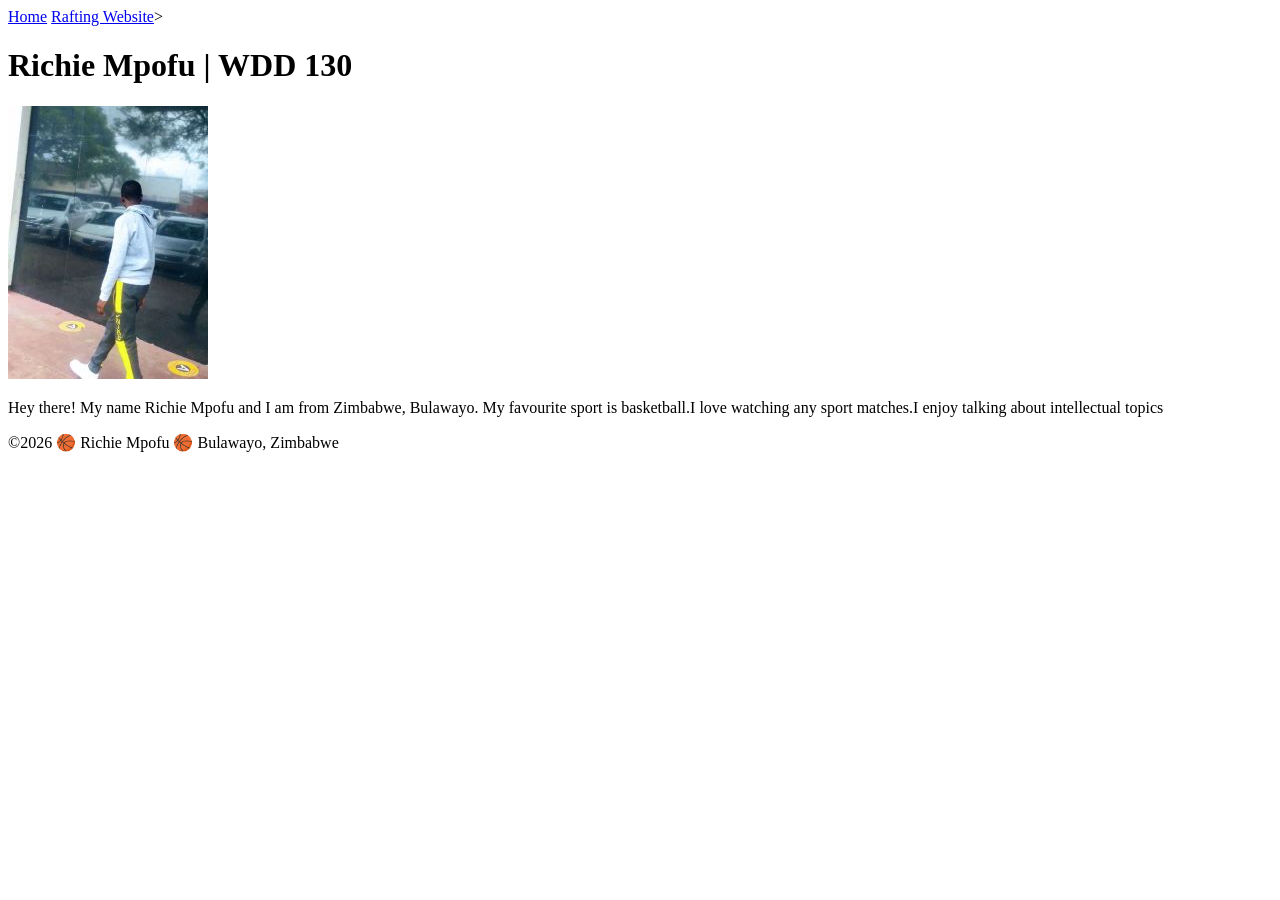
==== index.html @ 1c03f084 "Update the image,modify the index.html file" ====
<!DOCTYPE html>
<html lang="en-US">

<head>
    <meta charset="UTF-8">
    <meta name="viewport" content="width=device-width, initial-scale=1.0">
    <title>Richie Mpofu | WDD 130 </title>
</head>

<body>
    <header>
        <nav>
            <a href="#">Home</a>
            <a href="wwr/">Rafting Website</a>>
        </nav>
    </header>
    <main>
        <h1>Richie Mpofu | WDD 130</h1>
        <img src="images/profile.jpg" alt="Hello, My name is Richie Mpofu" width="200">
        <p>Hey there! My name Richie Mpofu and I am from Zimbabwe, Bulawayo. My favourite sport is
            basketball.I love watching any sport matches.I enjoy talking about intellectual topics
        </p>
    </main>
    <footer>
        <p>©2026 🏀 Richie Mpofu 🏀 Bulawayo, Zimbabwe</p>
    </footer>
</body>

</html>
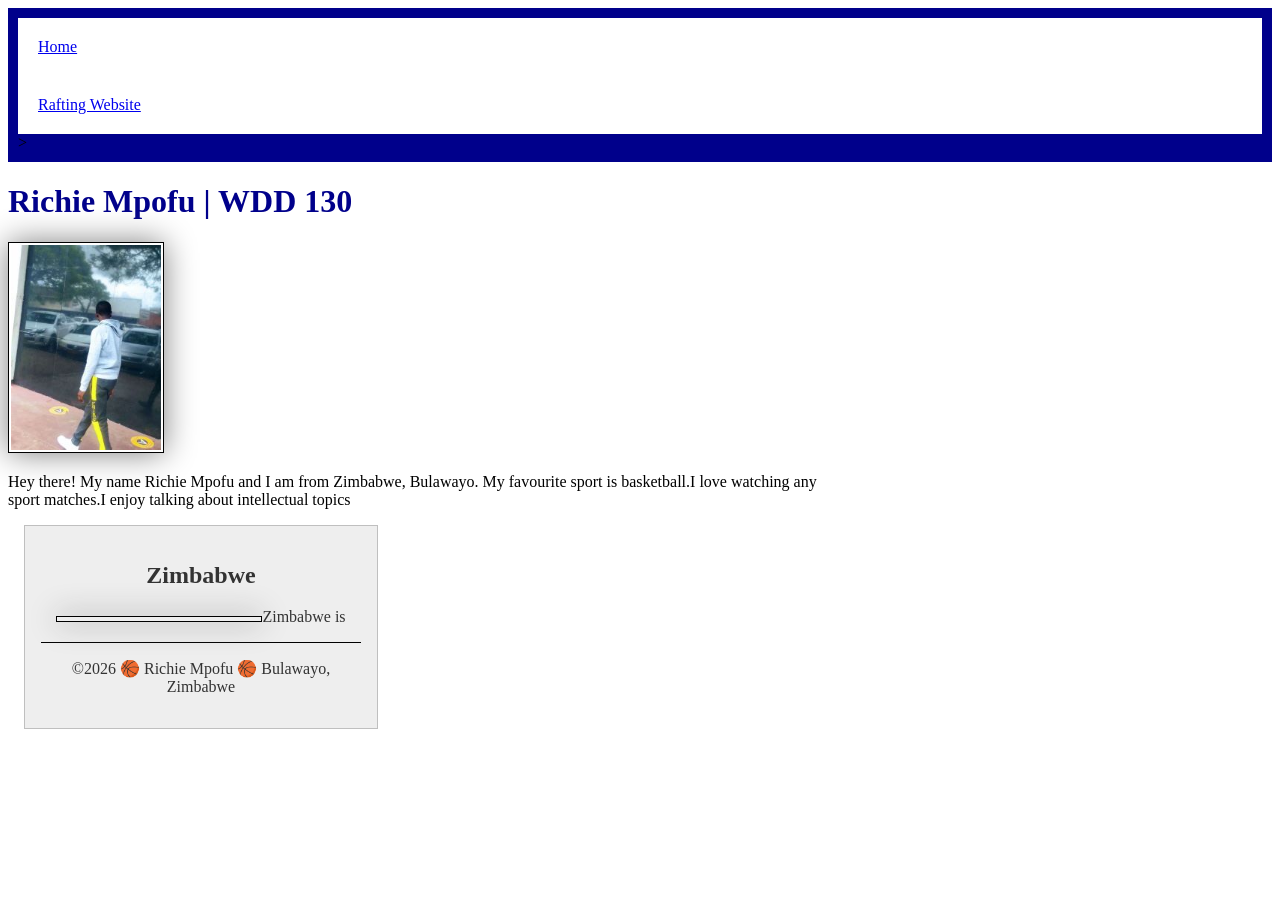
==== commit b06629e1: "css additions" ====
--- a/index.html
+++ b/index.html
@@ -2,9 +2,12 @@
 <html lang="en-US">
 
 <head>
+    <meta name="descriotion" content="">
+    <link rel="stylesheet" href="styles/styles.css">
     <meta charset="UTF-8">
     <meta name="viewport" content="width=device-width, initial-scale=1.0">
     <title>Richie Mpofu | WDD 130 </title>
+    <meta name="author" content="Richie Mpofu">
 </head>
 
 <body>
@@ -21,9 +24,12 @@
             basketball.I love watching any sport matches.I enjoy talking about intellectual topics
         </p>
     </main>
-    <footer>
-        <p>©2026 🏀 Richie Mpofu 🏀 Bulawayo, Zimbabwe</p>
-    </footer>
+    <aside>
+        <h2>Zimbabwe</h2>
+        <img <p>Zimbabwe is</p>
+        <footer>
+            <p>©2026 🏀 Richie Mpofu 🏀 Bulawayo, Zimbabwe</p>
+        </footer>
 </body>
 
 </html>
--- a/styles/styles.css
+++ b/styles/styles.css
@@ -0,0 +1,61 @@
+nav {
+    background-color: darkblue;
+    padding: 10px;
+}
+
+nav a {
+    background-color: white;
+    display: block;
+    padding: 20px;
+}
+
+h1 {
+    color: darkblue;
+
+}
+
+img {
+    width: 150px;
+    height: auto;
+    border: 1px solid black;
+    padding: 2px;
+    box-shadow: 0 0 30px gray;
+}
+
+p {
+    padding: 10px;
+}
+
+main {
+    max-width: 840px;
+}
+
+main img {
+    width: 150px;
+    height: auto;
+}
+
+p {
+    padding: 0;
+}
+
+aside {
+    width: 20em;
+    margin: 1em;
+    border: 1px solid rgb(0 0 0 / 0.2);
+    padding: 1rem;
+    background-color: #eee;
+    color: #333;
+    text-align: center;
+}
+
+aside img {
+    width: 200px;
+    height: auto;
+}
+
+footer {
+    margin-top: 15px;
+    border-top: 1px solid #000;
+    text-align: center;
+}
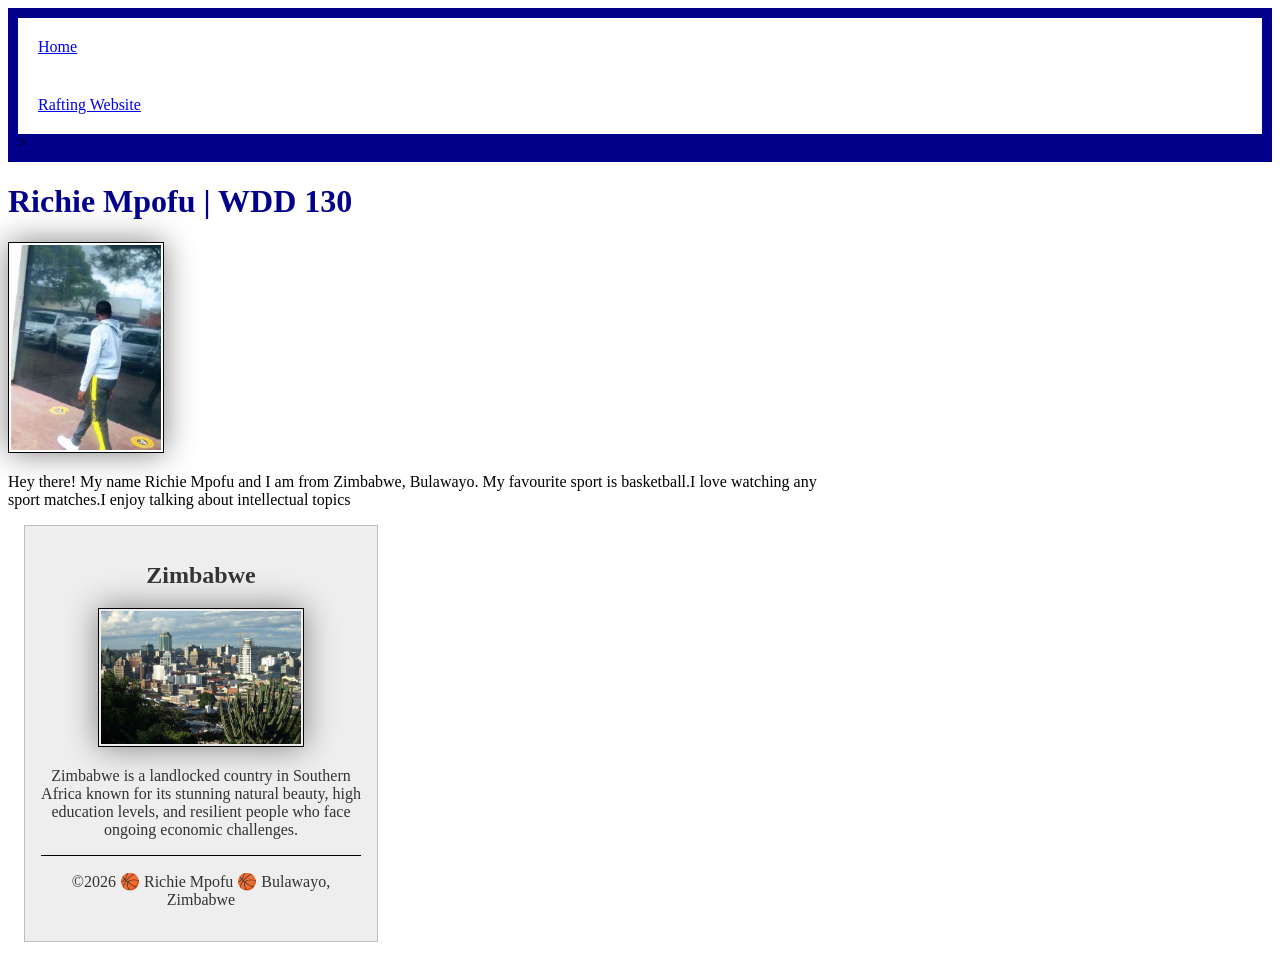
==== commit cd08fc04: "more additions" ====
--- a/index.html
+++ b/index.html
@@ -2,7 +2,8 @@
 <html lang="en-US">
 
 <head>
-    <meta name="descriotion" content="">
+    <meta name="descriotion"
+      content="My name is Richie and this is the web developing and design course. This page is for the purpose of practicing.">
     <link rel="stylesheet" href="styles/styles.css">
     <meta charset="UTF-8">
     <meta name="viewport" content="width=device-width, initial-scale=1.0">
@@ -26,7 +27,10 @@
     </main>
     <aside>
         <h2>Zimbabwe</h2>
-        <img <p>Zimbabwe is</p>
+        <img src="images/zimbabwe.jfif" alt="Zimbabwe, Harare City" width="200">
+        <p>Zimbabwe is a landlocked country in Southern Africa known for its stunning
+            natural beauty, high
+            education levels, and resilient people who face ongoing economic challenges.</p>
         <footer>
             <p>©2026 🏀 Richie Mpofu 🏀 Bulawayo, Zimbabwe</p>
         </footer>
--- a/styles/styles.css
+++ b/styles/styles.css
@@ -23,7 +23,7 @@
 }
 
 p {
-    padding: 10px;
+    padding: 0;
 }
 
 main {
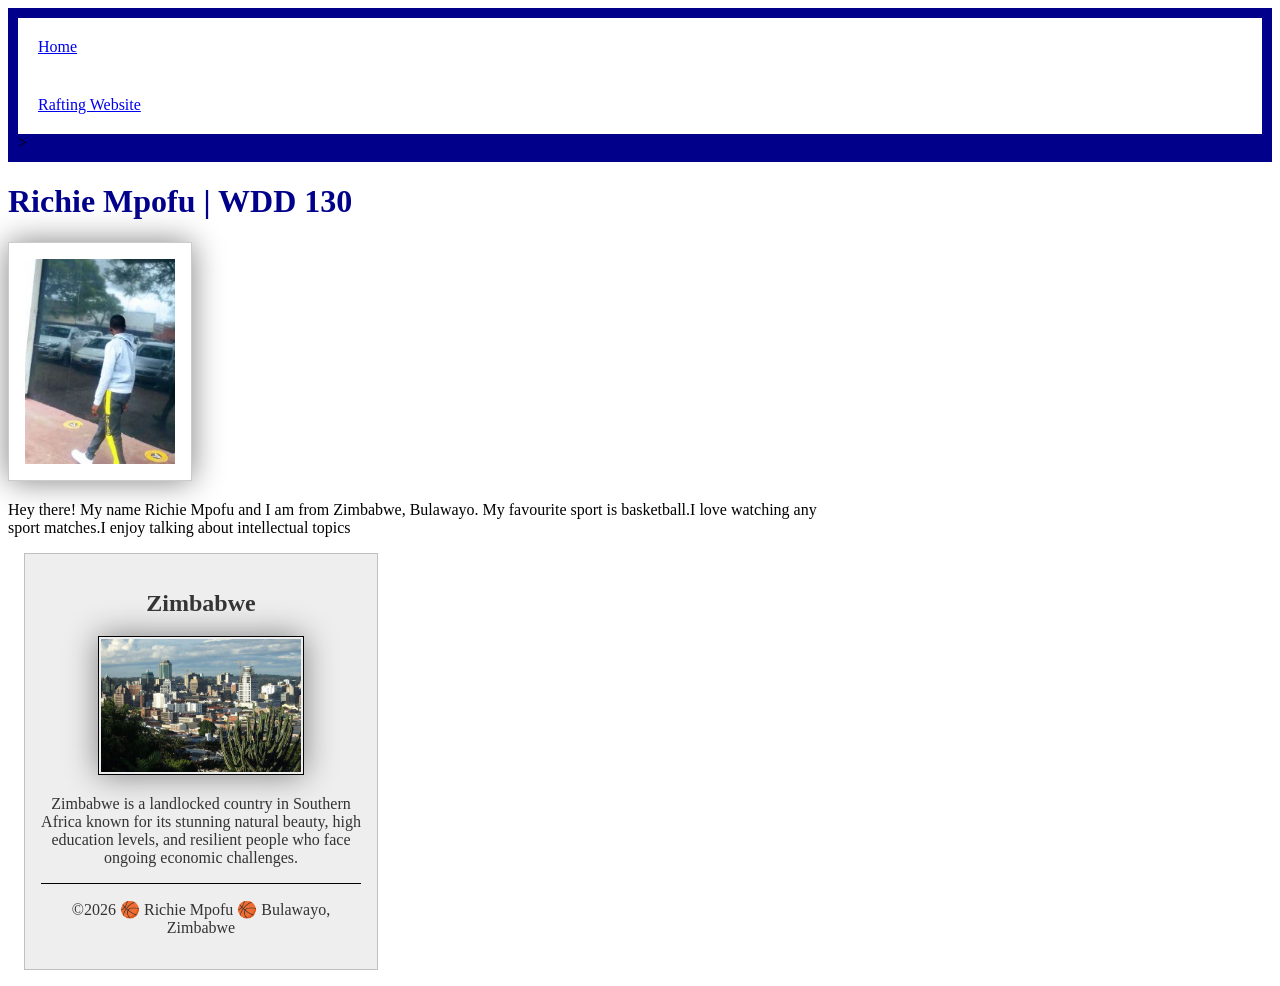
==== commit d8577363: "commit and sync" ====
--- a/index.html
+++ b/index.html
@@ -2,7 +2,7 @@
 <html lang="en-US">
 
 <head>
-    <meta name="descriotion"
+    <meta name="description"
       content="My name is Richie and this is the web developing and design course. This page is for the purpose of practicing.">
     <link rel="stylesheet" href="styles/styles.css">
     <meta charset="UTF-8">
--- a/styles/styles.css
+++ b/styles/styles.css
@@ -33,6 +33,9 @@
 main img {
     width: 150px;
     height: auto;
+    border: 1px solid rgb(0 0 0 / 0.2);
+    box-shadow: #333;
+    padding: 1rem;
 }
 
 p {
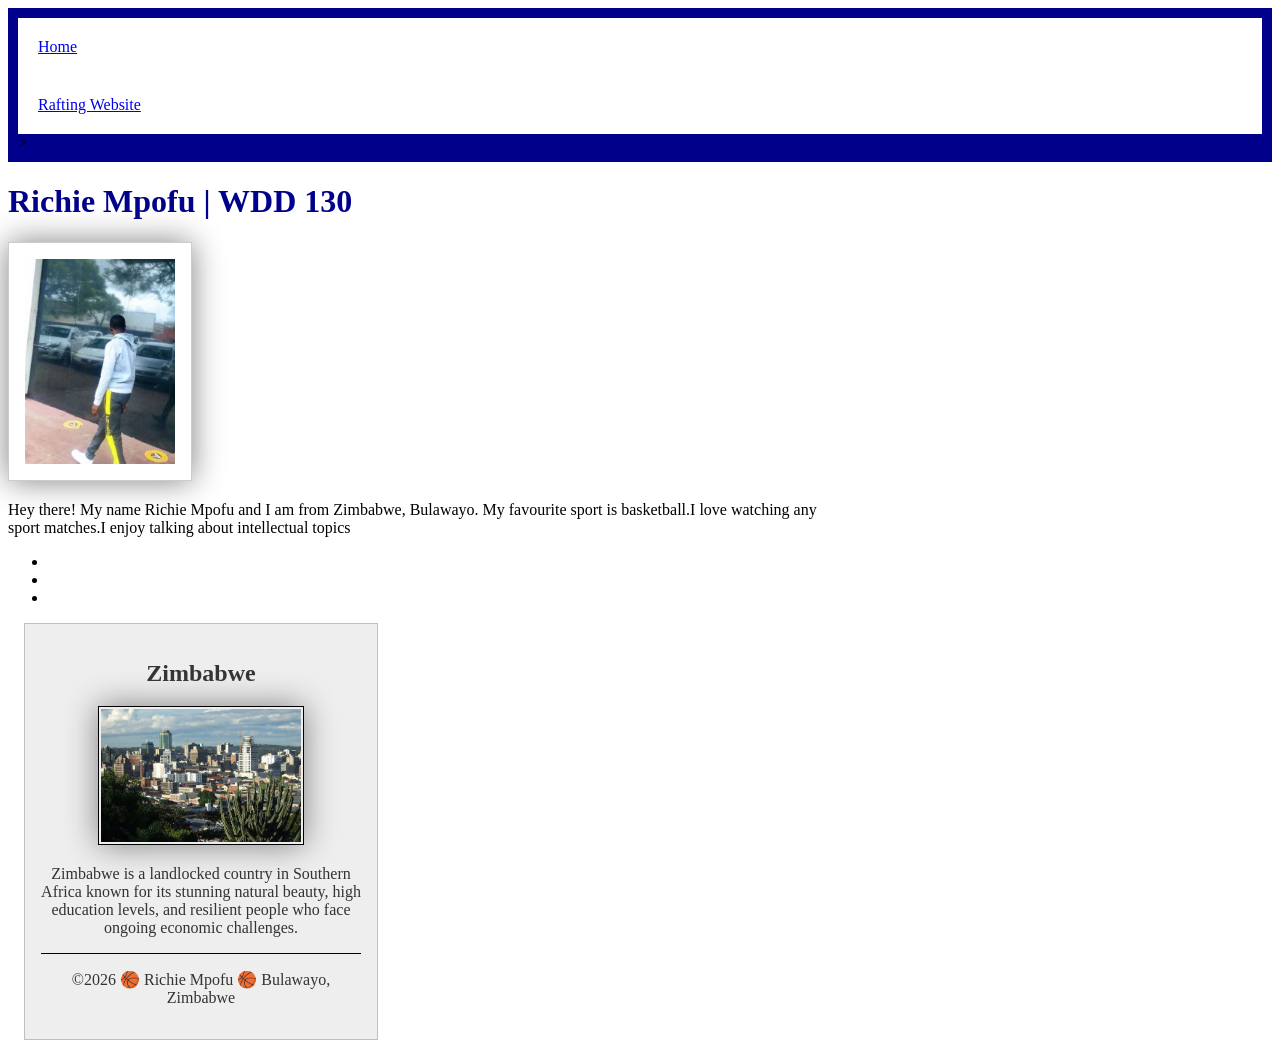
==== commit e6d63150: "save everything and commit" ====
--- a/index.html
+++ b/index.html
@@ -24,6 +24,12 @@
         <p>Hey there! My name Richie Mpofu and I am from Zimbabwe, Bulawayo. My favourite sport is
             basketball.I love watching any sport matches.I enjoy talking about intellectual topics
         </p>
+        <ul>
+            <li></li>
+            <li></li>
+            <li></li>
+        </ul> 
+
     </main>
     <aside>
         <h2>Zimbabwe</h2>
@@ -36,4 +42,9 @@
         </footer>
 </body>
 
-</html>+</html>
+<!-- 
+
+  <li><a href="https://www.churchofjesuschrist.org/temples/details/philadelphia-pennsylvania-temple" target="_blank" rel="noopener">Philadelphia Pennsylvania Temple</a></li>
+  <li><a href="https://www.churchofjesuschrist.org/temples/details/paris-france-temple" target="_blank" rel="noopener">Paris France Temple</a></li>
+  <li><a href="https://www.churchofjesuschrist.org/temples/details/berlin-germany-temple" target="_blank" rel="noopener">Berlin Germany Temple</a></li> -->
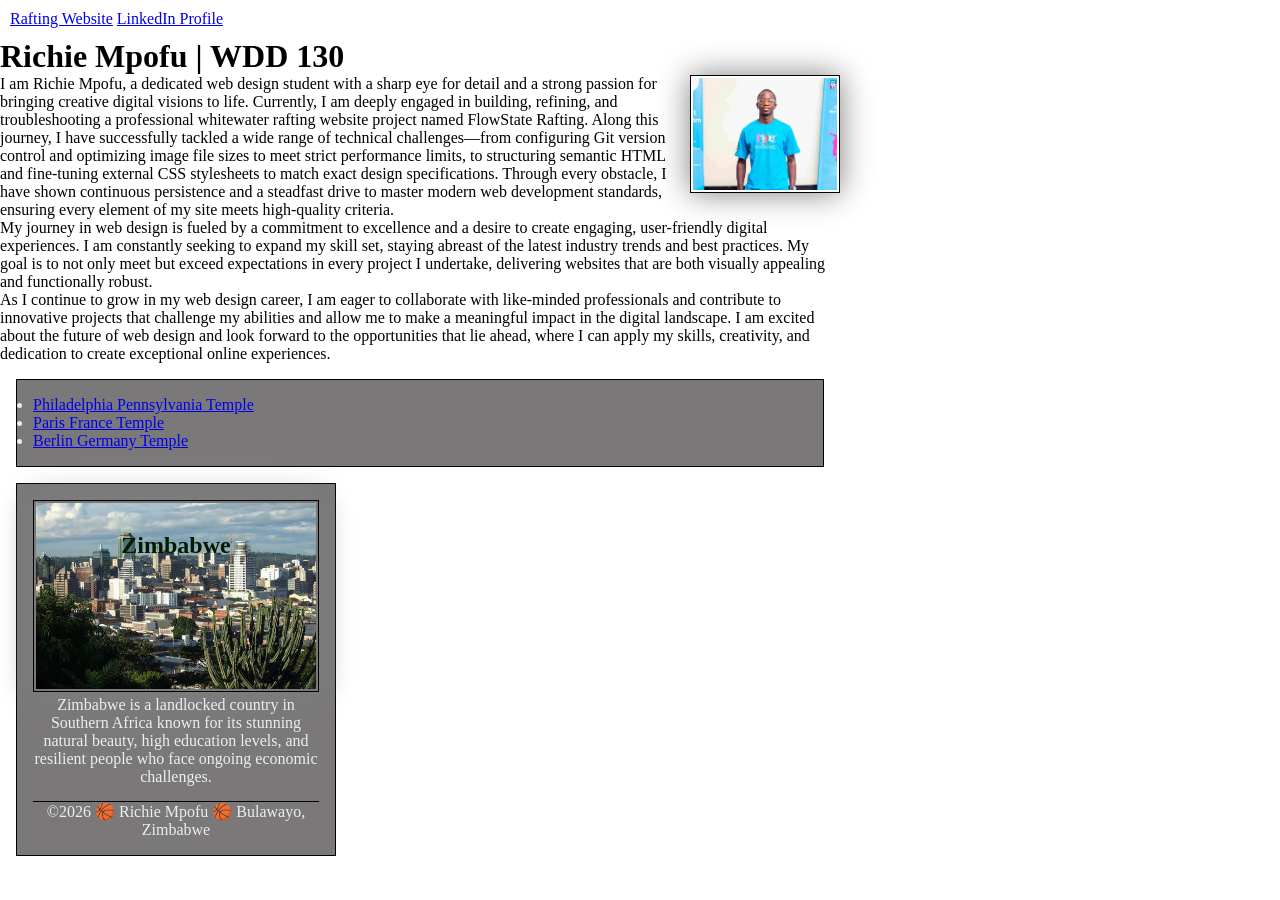
==== commit 1d9bb3fc: "commit" ====
--- a/index.html
+++ b/index.html
@@ -14,24 +14,24 @@
 <body>
     <header>
         <nav>
-            <a href="#">Home</a>
-            <a href="wwr/">Rafting Website</a>>
+            <a href="wwr/">Rafting Website</a>
+            <a href="https://www.linkedin.com/in/richiempofu/" target="_blank">LinkedIn Profile</a>
         </nav>
     </header>
     <main>
         <h1>Richie Mpofu | WDD 130</h1>
         <img src="images/profile.jpg" alt="Hello, My name is Richie Mpofu" width="200">
-        <p>Hey there! My name Richie Mpofu and I am from Zimbabwe, Bulawayo. My favourite sport is
-            basketball.I love watching any sport matches.I enjoy talking about intellectual topics
-        </p>
-        <ul>
-            <li></li>
-            <li></li>
-            <li></li>
-        </ul> 
+        <p>I am Richie Mpofu, a dedicated web design student with a sharp eye for detail and a strong passion for bringing creative digital visions to life. Currently, I am deeply engaged in building, refining, and troubleshooting a professional whitewater rafting website project named FlowState Rafting. Along this journey, I have successfully tackled a wide range of technical challenges—from configuring Git version control and optimizing image file sizes to meet strict performance limits, to structuring semantic HTML and fine-tuning external CSS stylesheets to match exact design specifications. Through every obstacle, I have shown continuous persistence and a steadfast drive to master modern web development standards, ensuring every element of my site meets high-quality criteria.</p>
+        <p>My journey in web design is fueled by a commitment to excellence and a desire to create engaging, user-friendly digital experiences. I am constantly seeking to expand my skill set, staying abreast of the latest industry trends and best practices. My goal is to not only meet but exceed expectations in every project I undertake, delivering websites that are both visually appealing and functionally robust.</p>
+        <p>As I continue to grow in my web design career, I am eager to collaborate with like-minded professionals and contribute to innovative projects that challenge my abilities and allow me to make a meaningful impact in the digital landscape. I am excited about the future of web design and look forward to the opportunities that lie ahead, where I can apply my skills, creativity, and dedication to create exceptional online experiences.</p>
+        <ul class="box">
+        <li><a href="https://www.churchofjesuschrist.org/temples/details/philadelphia-pennsylvania-temple" target="_blank" rel="noopener">Philadelphia Pennsylvania Temple</a></li>
+        <li><a href="https://www.churchofjesuschrist.org/temples/details/paris-france-temple" target="_blank" rel="noopener">Paris France Temple</a></li>
+        <li><a href="https://www.churchofjesuschrist.org/temples/details/berlin-germany-temple" target="_blank" rel="noopener">Berlin Germany Temple</a></li>
+        </ul>
 
     </main>
-    <aside>
+    <aside class="box">
         <h2>Zimbabwe</h2>
         <img src="images/zimbabwe.jfif" alt="Zimbabwe, Harare City" width="200">
         <p>Zimbabwe is a landlocked country in Southern Africa known for its stunning
@@ -40,11 +40,5 @@
         <footer>
             <p>©2026 🏀 Richie Mpofu 🏀 Bulawayo, Zimbabwe</p>
         </footer>
-</body>
-
-</html>
-<!-- 
-
-  <li><a href="https://www.churchofjesuschrist.org/temples/details/philadelphia-pennsylvania-temple" target="_blank" rel="noopener">Philadelphia Pennsylvania Temple</a></li>
-  <li><a href="https://www.churchofjesuschrist.org/temples/details/paris-france-temple" target="_blank" rel="noopener">Paris France Temple</a></li>
-  <li><a href="https://www.churchofjesuschrist.org/temples/details/berlin-germany-temple" target="_blank" rel="noopener">Berlin Germany Temple</a></li> -->+    </body>
+    </html>
--- a/styles/styles.css
+++ b/styles/styles.css
@@ -1,18 +1,28 @@
 nav {
-    background-color: darkblue;
     padding: 10px;
 }
 
 nav a {
-    background-color: white;
-    display: block;
-    padding: 20px;
+    background-color: white;   
+    padding: 0;
+    text-align: left;
 }
 
-h1 {
-    color: darkblue;
+* {
+    margin: 0;
+    padding: 0;
+    box-sizing: border-box;
+}
+/* Class Selectors */
+.box {
+    margin: 1rem;
+    padding: 1rem;
+    border: 1px solid #000;
+    background-color: #7a7878;
+    color: #eee;
+}
 
-}
+
 
 img {
     width: 150px;
@@ -33,9 +43,7 @@
 main img {
     width: 150px;
     height: auto;
-    border: 1px solid rgb(0 0 0 / 0.2);
-    box-shadow: #333;
-    padding: 1rem;
+    float: right;
 }
 
 p {
@@ -43,17 +51,20 @@
 }
 
 aside {
-    width: 20em;
-    margin: 1em;
-    border: 1px solid rgb(0 0 0 / 0.2);
-    padding: 1rem;
-    background-color: #eee;
-    color: #333;
-    text-align: center;
+width: 20em;
+text-align: center;
+position: relative;
+}
+aside h2 {
+    position: absolute;
+    left: 50%;
+    transform: translateX(-50%);
+    top: 3rem;
+    color: rgb(1, 26, 1);
 }
 
 aside img {
-    width: 200px;
+    width: 100%;
     height: auto;
 }
 
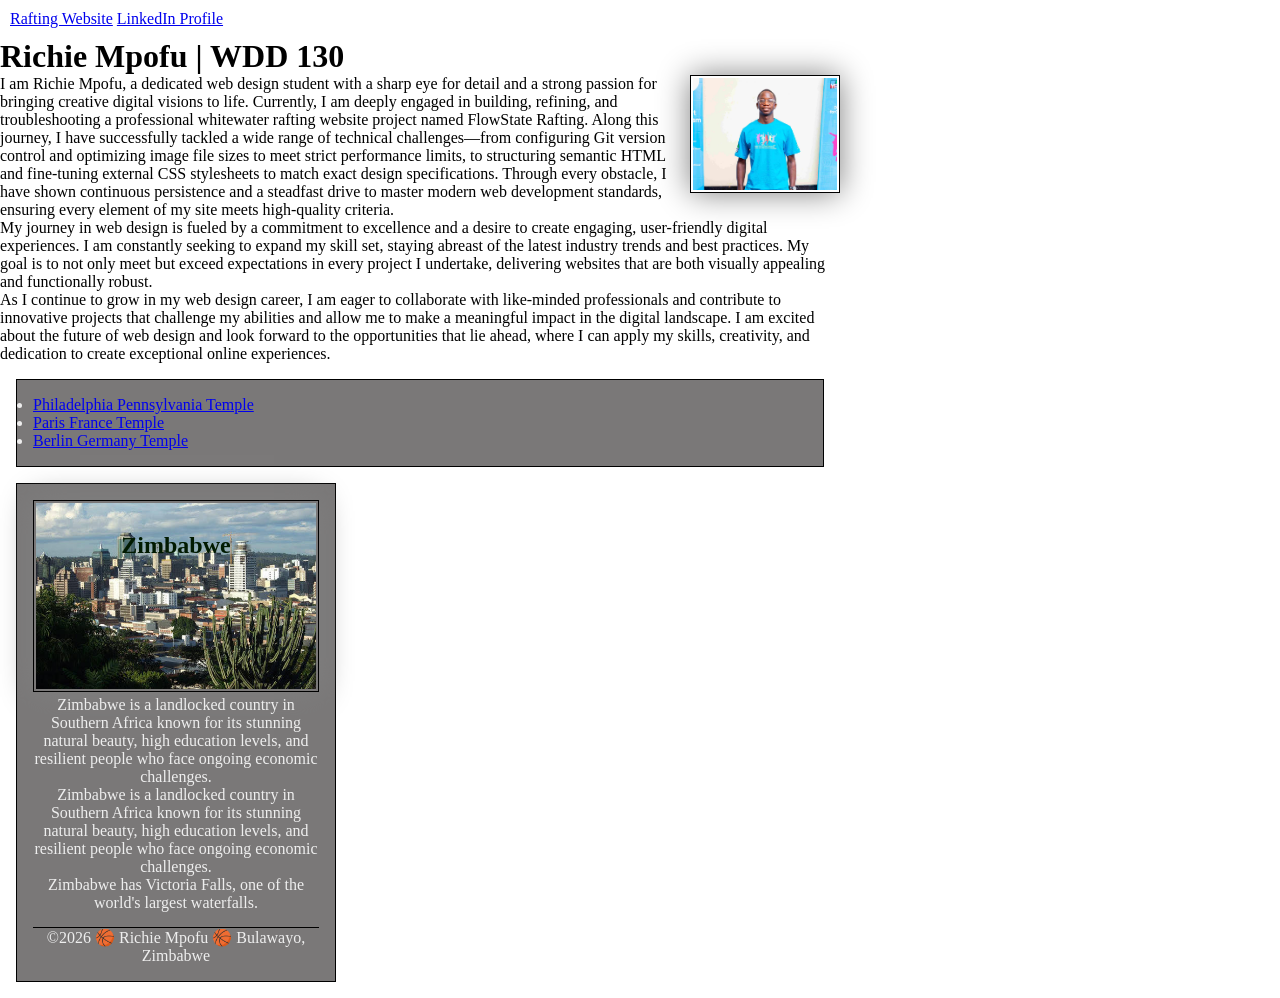
==== commit 14338ec2: "commit" ====
--- a/index.html
+++ b/index.html
@@ -37,6 +37,8 @@
         <p>Zimbabwe is a landlocked country in Southern Africa known for its stunning
             natural beauty, high
             education levels, and resilient people who face ongoing economic challenges.</p>
+        <p>Zimbabwe is a landlocked country in Southern Africa known for its stunning natural beauty, high education levels, and resilient people who face ongoing economic challenges.</p>
+        <p>Zimbabwe has Victoria Falls, one of the world's largest waterfalls.</p>
         <footer>
             <p>©2026 🏀 Richie Mpofu 🏀 Bulawayo, Zimbabwe</p>
         </footer>
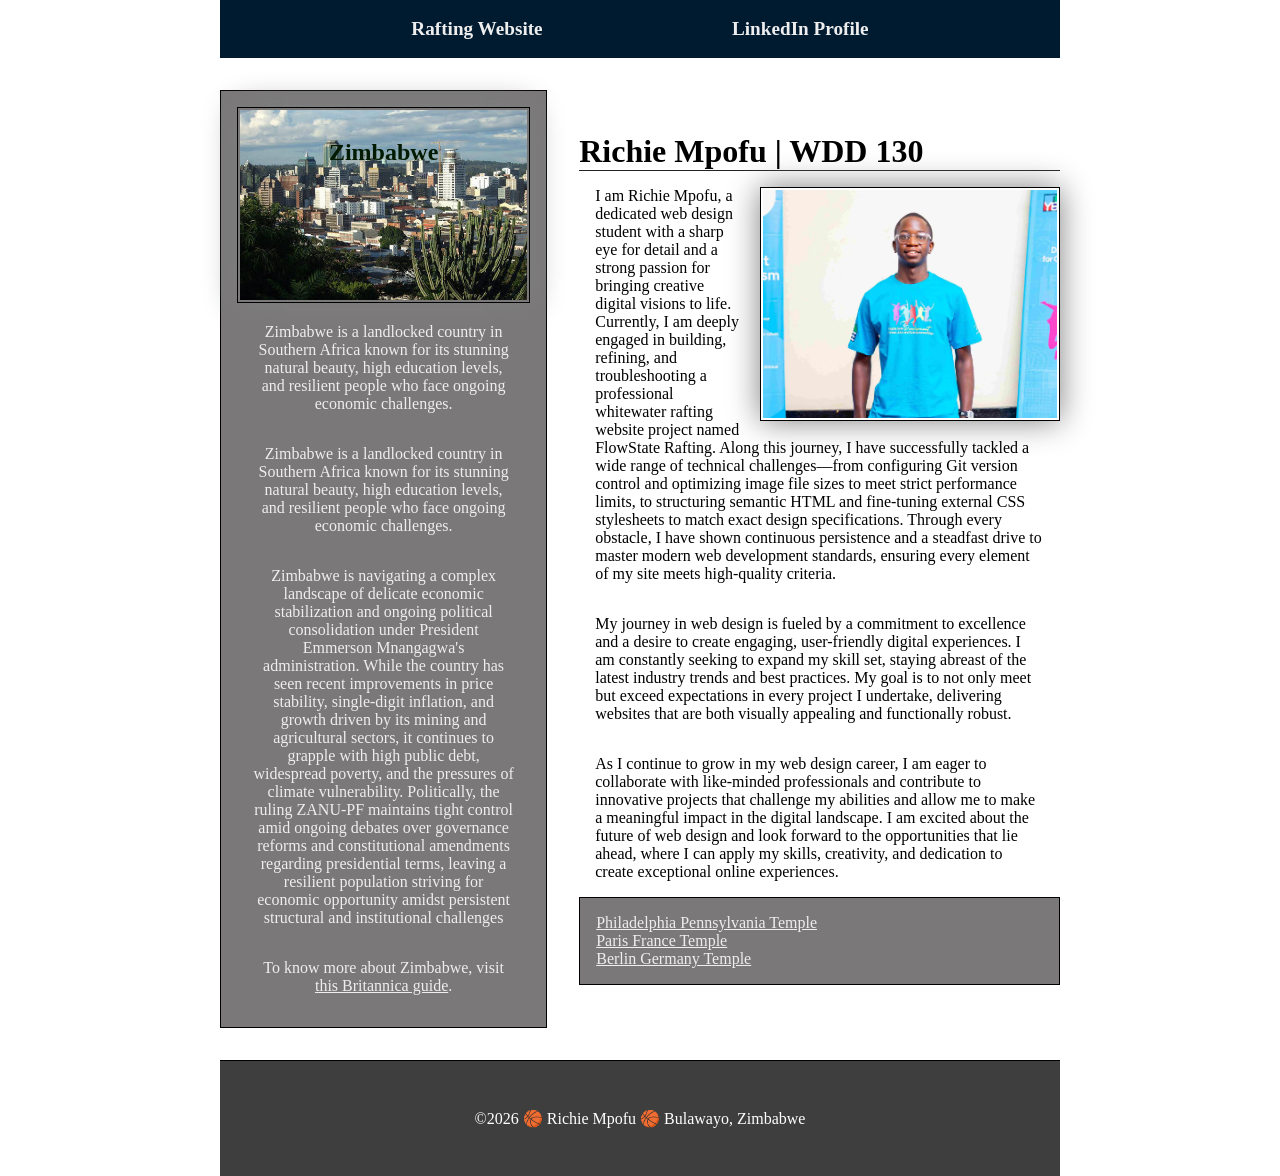
==== commit b132aae3: "sync" ====
--- a/index.html
+++ b/index.html
@@ -18,6 +18,7 @@
             <a href="https://www.linkedin.com/in/richiempofu/" target="_blank">LinkedIn Profile</a>
         </nav>
     </header>
+<div class="grid">
     <main>
         <h1>Richie Mpofu | WDD 130</h1>
         <img src="images/profile.jpg" alt="Hello, My name is Richie Mpofu" width="200">
@@ -38,7 +39,10 @@
             natural beauty, high
             education levels, and resilient people who face ongoing economic challenges.</p>
         <p>Zimbabwe is a landlocked country in Southern Africa known for its stunning natural beauty, high education levels, and resilient people who face ongoing economic challenges.</p>
-        <p>Zimbabwe has Victoria Falls, one of the world's largest waterfalls.</p>
+        <p>Zimbabwe is navigating a complex landscape of delicate economic stabilization and ongoing political consolidation under President Emmerson Mnangagwa's administration. While the country has seen recent improvements in price stability, single-digit inflation, and growth driven by its mining and agricultural sectors, it continues to grapple with high public debt, widespread poverty, and the pressures of climate vulnerability. Politically, the ruling ZANU-PF maintains tight control amid ongoing debates over governance reforms and constitutional amendments regarding presidential terms, leaving a resilient population striving for economic opportunity amidst persistent structural and institutional challenges</p>
+        <p>To know more about Zimbabwe, visit <a href="https://www.britannica.com/place/Zimbabwe?utm_source=gemini">this Britannica guide</a>.</p>
+    </aside>
+</div>
         <footer>
             <p>©2026 🏀 Richie Mpofu 🏀 Bulawayo, Zimbabwe</p>
         </footer>
--- a/styles/styles.css
+++ b/styles/styles.css
@@ -1,28 +1,67 @@
-nav {
-    padding: 10px;
-}
-
-nav a {
-    background-color: white;   
-    padding: 0;
-    text-align: left;
-}
-
 * {
     margin: 0;
     padding: 0;
     box-sizing: border-box;
 }
-/* Class Selectors */
-.box {
-    margin: 1rem;
-    padding: 1rem;
-    border: 1px solid #000;
-    background-color: #7a7878;
+
+a {
     color: #eee;
 }
 
 
+header,
+.grid,
+footer {
+  max-width: 840px;
+  margin: 0 auto;
+}
+
+nav {
+  background-color: #001a30;
+  padding: 1rem;
+  display: flex;
+  justify-content: space-evenly;
+  align-items: center;
+}
+
+nav a {
+  display: block;
+  padding: 0.5rem;
+  text-decoration: none;
+  font-size: 1.2rem;
+  font-weight: 700;
+  color: #eee;
+/* shorthand for white */
+}
+
+main {
+    max-width: 50rem;
+    grid-column: 2/3;
+    margin: 1rem 0;
+}
+
+h1 {
+    border-bottom: 1px solid #222;
+}
+
+aside {
+max-width: 30rem;
+text-align: center;
+position: relative;
+grid-column: 1/2;
+grid-row: 1/2;
+gap: 2rem;
+}
+
+aside img {
+    width: 100%;
+    height: auto;
+}
+
+
+nav {
+    padding: 10px;
+}
 
 img {
     width: 150px;
@@ -33,28 +72,18 @@
 }
 
 p {
-    padding: 0;
+    padding: 1rem;
 }
 
-main {
-    max-width: 840px;
+
+
+main img {
+    width: 300px;
+    height: auto;
+    float: right;
+    margin: 1rem 0 1rem 1rem;
 }
 
-main img {
-    width: 150px;
-    height: auto;
-    float: right;
-}
-
-p {
-    padding: 0;
-}
-
-aside {
-width: 20em;
-text-align: center;
-position: relative;
-}
 aside h2 {
     position: absolute;
     left: 50%;
@@ -63,13 +92,38 @@
     color: rgb(1, 26, 1);
 }
 
-aside img {
-    width: 100%;
-    height: auto;
-}
 
 footer {
     margin-top: 15px;
     border-top: 1px solid #000;
     text-align: center;
+}
+
+footer {
+    background-color: #3e3e3e;
+    color: #fff;
+    padding: 2rem 1rem;
+}
+
+ul {
+    list-style: none;
+    padding: 1rem;
+}
+
+
+
+/* Class Selectors */
+.box {
+    padding: 1rem;
+    border: 1px solid #000;
+    background-color: #7a7878;
+    color: #eee;
+}
+
+.grid {
+  display: grid;
+  align-items: center;
+  gap: 2rem;
+  margin-top: 2rem;
+  margin-bottom: 2rem;
 }
